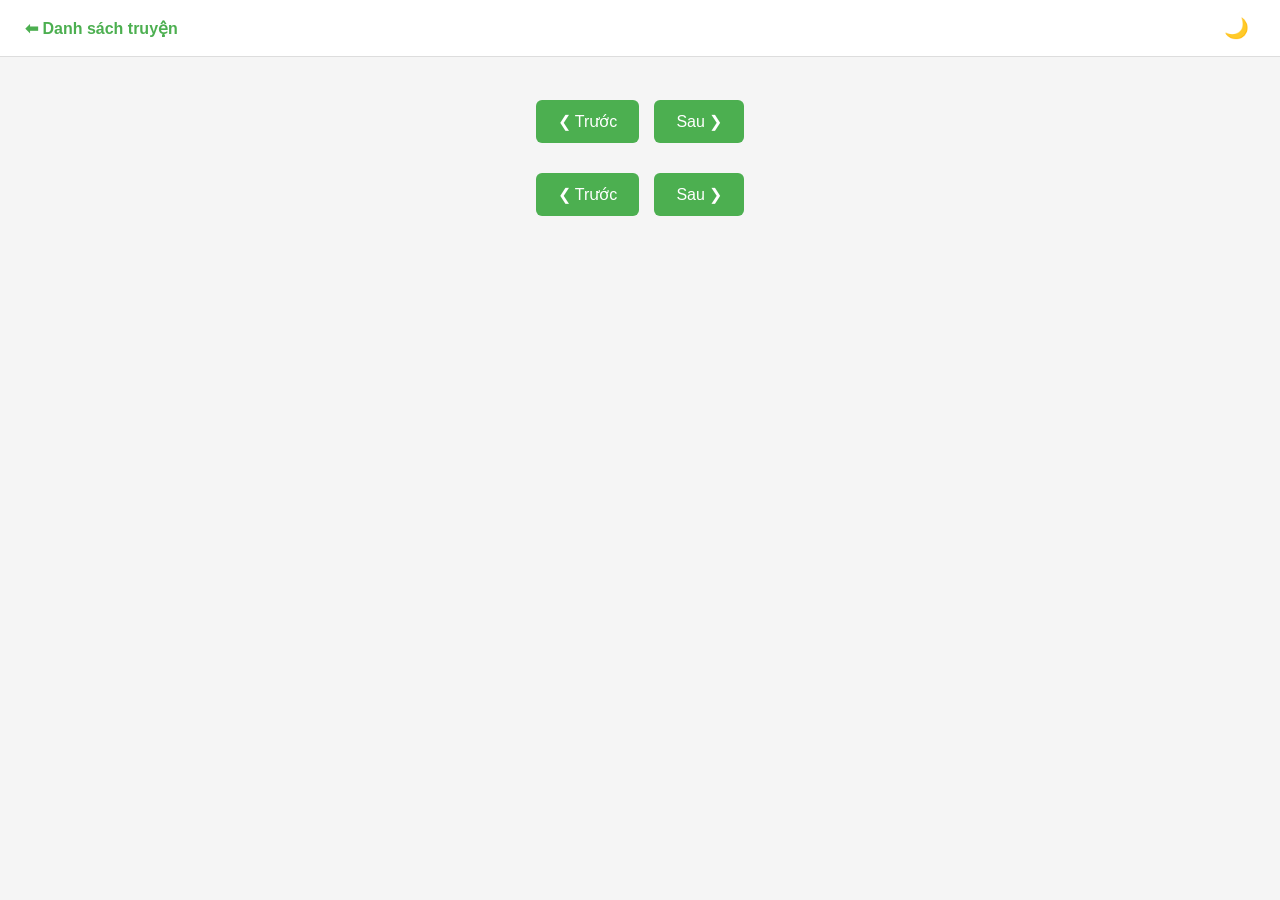
==== reader.html @ b58cd1bd "Add files via upload" ====
<!DOCTYPE html>
<html>

<head>
    <meta charset="UTF-8" />
    <meta name="viewport" content="width=device-width, initial-scale=1" />
    <title>Ổ Truyện Hay</title>
    <link rel="stylesheet" href="style.css" />
</head>

<body>

    <header>
        <a href="index.html">⬅ Danh sách truyện</a>
        <button onclick="toggleDark()">🌙</button>
    </header>

    <div class="container">

        <h2 id="title"></h2>
        <h3 id="chapterTitle"></h3>

        <div class="nav" style="margin-bottom: 20px;">
            <button id="prevBtn1" onclick="prevChapter()">❮ Trước</button>
            <button id="nextBtn1" onclick="nextChapter()">Sau ❯</button>
        </div>

        <div id="content" class="content"></div>

        <div class="nav">
            <button id="prevBtn2" onclick="prevChapter()">❮ Trước</button>
            <button id="nextBtn2" onclick="nextChapter()">Sau ❯</button>
        </div>

    </div>

    <script src="app.js"></script>
</body>

</html>
---- style.css ----
body{
    font-family: Arial, Helvetica, sans-serif;
    margin:0;
    background:#f5f5f5;
    color:#333;
}

header{
    display:flex;
    justify-content:space-between;
    align-items:center;
    padding:15px 25px;
    background:white;
    border-bottom:1px solid #ddd;
}

header a{
    text-decoration:none;
    color:#4CAF50;
    font-weight:bold;
}

header button{
    border:none;
    background:none;
    font-size:20px;
    cursor:pointer;
}

.container{
    max-width:800px;
    margin:auto;
    padding:20px;
}

/* tiêu đề */

#title{
    text-align:center;
    color:#5a8f00;
    font-size:28px;
    margin-bottom:10px;
}

#chapterTitle{
    text-align:center;
    color:#777;
    margin-bottom:20px;
}

/* nội dung */

.content{
    font-size:18px;
    line-height:1.8;
    margin-bottom:30px;
    white-space:pre-line;
}

/* navigation */

.nav{
    display:flex;
    justify-content:center;
    gap:15px;
}

.nav button{
    background:#4CAF50;
    color:white;
    border:none;
    padding:12px 22px;
    font-size:16px;
    border-radius:6px;
    cursor:pointer;
    transition:0.2s;
}

.nav button:hover{
    background:#3f9443;
}

.nav button:disabled{
    background:#b8d9b8;
    cursor:not-allowed;
}

/* dark mode */

.dark{
    background:#1e1e1e;
    color:#ddd;
}

.dark header{
    background:#2b2b2b;
    border-bottom:1px solid #444;
}

.dark .content{
    color:#ddd;
}
/* danh sách truyện */

#storyList{
    display:grid;
    grid-template-columns:repeat(2,1fr);
    gap:22px;
    padding:20px;
}

/* card truyện */

.story{
    position:relative;
    cursor:pointer;
    overflow:hidden;
    border-radius:4px;
}

/* ảnh */

.story img{
    width:100%;
    height:340px;   /* tăng chiều cao ảnh */
    object-fit:cover;
    display:block;
}

/* title */

.story-title{
    position:absolute;
    bottom:0;
    left:0;
    right:0;

    padding:12px 14px;

    color:white;
    font-size:17px;
    font-weight:bold;

    background:rgba(0,0,0,0.55); /* nền đen mờ */
}

/* hover nhẹ cho đẹp */

.story:hover img{
    transform:scale(1.03);
    transition:0.3s;
}

/* ===== ADMIN PAGE ===== */

.admin-container{
    max-width:800px;
    margin:auto;
    padding:25px;
}

/* mỗi dòng */

.admin-row{
    display:flex;
    flex-direction:column;
    margin-bottom:15px;
}

/* label */

.admin-row label{
    font-weight:bold;
    margin-bottom:5px;
}

/* input */

.admin-row input{
    padding:8px;
    border:1px solid #ccc;
    border-radius:4px;
}

/* textarea */

.admin-row textarea{
    height:200px;
    padding:10px;
    border:1px solid #ccc;
    border-radius:4px;
    resize:vertical;
}

/* nút */

.admin-container button{
    margin-right:10px;
    margin-top:10px;
    padding:8px 14px;
    border:none;
    background:#4CAF50;
    color:white;
    border-radius:4px;
    cursor:pointer;
}

.admin-container button:hover{
    background:#3f9443;
}
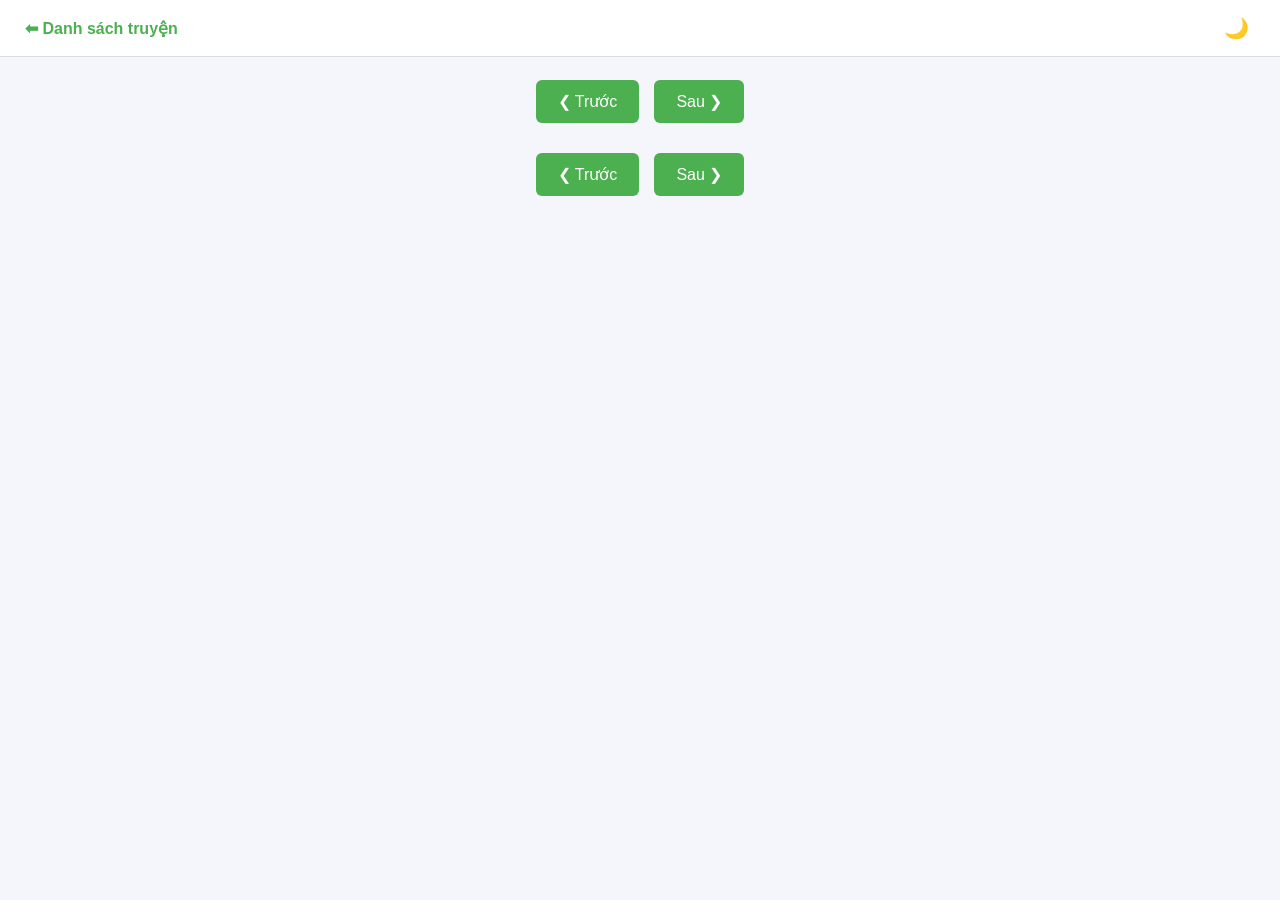
==== commit facad738: "update" ====
--- a/reader.html
+++ b/reader.html
@@ -15,7 +15,7 @@
         <button onclick="toggleDark()">🌙</button>
     </header>
 
-    <div class="container">
+    <div class="reader-container">
 
         <h2 id="title"></h2>
         <h3 id="chapterTitle"></h3>
--- a/style.css
+++ b/style.css
@@ -1,210 +1,231 @@
-body{
+body {
     font-family: Arial, Helvetica, sans-serif;
-    margin:0;
-    background:#f5f5f5;
-    color:#333;
-}
-
-header{
-    display:flex;
-    justify-content:space-between;
-    align-items:center;
-    padding:15px 25px;
-    background:white;
-    border-bottom:1px solid #ddd;
-}
-
-header a{
-    text-decoration:none;
-    color:#4CAF50;
-    font-weight:bold;
-}
-
-header button{
-    border:none;
-    background:none;
+    margin: 0;
+    background:#f4f6fb;
+    color: #333;
+}
+
+header {
+    display: flex;
+    justify-content: space-between;
+    align-items: center;
+    padding: 15px 25px;
+    background: white;
+    border-bottom: 1px solid #ddd;
+}
+
+header a {
+    text-decoration: none;
+    color: #4CAF50;
+    font-weight: bold;
+}
+
+header button {
+    border: none;
+    background: none;
+    font-size: 20px;
+    cursor: pointer;
+}
+
+.container {
+    max-width: 800px;
+    margin: auto;
+    padding: 20px;
+}
+
+/* tiêu đề */
+
+#title {
+    text-align: center;
+    color: #5a8f00;
+    font-size: 28px;
+    margin-bottom: 10px;
+}
+
+.admin-row input {
+    margin-bottom: 10px;
+}
+
+.reader-container #chapterTitle {
+    text-align: center;
+    color: #777;
+    margin-bottom: 20px;
+}
+
+/* nội dung */
+
+.content {
+    font-size: 18px;
+    line-height: 1.8;
+    margin-bottom: 30px;
+    white-space: pre-line;
+}
+
+/* navigation */
+
+.nav {
+    display: flex;
+    justify-content: center;
+    gap: 15px;
+}
+
+.nav button {
+    background: #4CAF50;
+    color: white;
+    border: none;
+    padding: 12px 22px;
+    font-size: 16px;
+    border-radius: 6px;
+    cursor: pointer;
+    transition: 0.2s;
+}
+
+.nav button:hover {
+    background: #3f9443;
+}
+
+.nav button:disabled {
+    background: #b8d9b8;
+    cursor: not-allowed;
+}
+
+/* dark mode */
+
+.dark {
+    background: #1e1e1e;
+    color: #ddd;
+}
+
+.dark header {
+    background: #2b2b2b;
+    border-bottom: 1px solid #444;
+}
+
+.dark .content {
+    color: #ddd;
+}
+
+/* danh sách truyện */
+
+#storyList {
+    display: flex;
+    flex-direction: column;
+    gap: 12px;
+    padding: 20px;
+}
+
+/* card truyện */
+
+.story {
+    display: flex;
+    align-items: center;
+    gap: 15px;
+
+    background: white;
+    padding: 12px;
+    border-radius: 6px;
+
+    cursor: pointer;
+    transition: 0.2s;
+}
+
+.story:hover {
+    background: #f0f0f0;
+}
+
+/* ảnh */
+
+.page-index .story img {
+    width: 50px;
+    height: 65px;
+    object-fit: cover;
+    border-radius: 4px;
+}
+
+/* title */
+
+.page-index .story-title {
+    font-size: 18px;
+    font-weight: bold;
+}
+
+/* hover nhẹ cho đẹp */
+
+.story:hover img {
+    transform: scale(1.03);
+    transition: 0.3s;
+}
+
+.page-index .story-desc {
+    font-size: 14px;
+    color: #666;
+    margin-top: 4px;
+}
+
+#pagination {
+    text-align: center;
+    margin: 25px;
+}
+
+#pagination button {
+
+    border: none;
+    background: #eee;
+    padding: 6px 10px;
+    margin: 2px;
+
+    border-radius: 4px;
+    cursor: pointer;
+}
+
+/* Chi tiet truyen */
+
+.section-title {
+    border-bottom: 2px solid #ddd;
+    padding-bottom: 6px;
+    margin-top: 30px;
+}
+
+.page-story .story-title {
+    text-align: center;
+    font-size: 32px;
+    font-weight: bold;
+    margin: 15px 0;
+}
+
+.page-story .cover-box {
+    text-align: center;
+}
+
+.page-story .cover-box img {
+    width:240px;
+    border-radius:8px;
+    box-shadow:0 6px 20px rgba(0,0,0,0.15);
+}
+
+.page-story .story-desc {
+    font-size: 24px;
+    line-height: 1.7;
+    margin: 25px 0;
+}
+
+.page-story .chapter {
+    padding:10px 14px;
+    border-bottom:1px solid #eee;
+    cursor:pointer;
     font-size:20px;
-    cursor:pointer;
-}
-
-.container{
-    max-width:800px;
-    margin:auto;
-    padding:20px;
-}
-
-/* tiêu đề */
-
-#title{
-    text-align:center;
-    color:#5a8f00;
-    font-size:28px;
-    margin-bottom:10px;
-}
-
-#chapterTitle{
-    text-align:center;
-    color:#777;
-    margin-bottom:20px;
-}
-
-/* nội dung */
-
-.content{
-    font-size:18px;
-    line-height:1.8;
-    margin-bottom:30px;
-    white-space:pre-line;
-}
-
-/* navigation */
-
-.nav{
-    display:flex;
-    justify-content:center;
-    gap:15px;
-}
-
-.nav button{
-    background:#4CAF50;
-    color:white;
-    border:none;
-    padding:12px 22px;
-    font-size:16px;
+    transition:0.2s;
+}
+
+.page-story .chapter:hover {
+    background:#eef3ff;
+    color:#2a5bd7;
+}
+
+.page-story #chapterList{
+    max-height:400px;
+    overflow-y:auto;
+    border:1px solid #e6e6e6;
     border-radius:6px;
-    cursor:pointer;
-    transition:0.2s;
-}
-
-.nav button:hover{
-    background:#3f9443;
-}
-
-.nav button:disabled{
-    background:#b8d9b8;
-    cursor:not-allowed;
-}
-
-/* dark mode */
-
-.dark{
-    background:#1e1e1e;
-    color:#ddd;
-}
-
-.dark header{
-    background:#2b2b2b;
-    border-bottom:1px solid #444;
-}
-
-.dark .content{
-    color:#ddd;
-}
-/* danh sách truyện */
-
-#storyList{
-    display:grid;
-    grid-template-columns:repeat(2,1fr);
-    gap:22px;
-    padding:20px;
-}
-
-/* card truyện */
-
-.story{
-    position:relative;
-    cursor:pointer;
-    overflow:hidden;
-    border-radius:4px;
-}
-
-/* ảnh */
-
-.story img{
-    width:100%;
-    height:340px;   /* tăng chiều cao ảnh */
-    object-fit:cover;
-    display:block;
-}
-
-/* title */
-
-.story-title{
-    position:absolute;
-    bottom:0;
-    left:0;
-    right:0;
-
-    padding:12px 14px;
-
-    color:white;
-    font-size:17px;
-    font-weight:bold;
-
-    background:rgba(0,0,0,0.55); /* nền đen mờ */
-}
-
-/* hover nhẹ cho đẹp */
-
-.story:hover img{
-    transform:scale(1.03);
-    transition:0.3s;
-}
-
-/* ===== ADMIN PAGE ===== */
-
-.admin-container{
-    max-width:800px;
-    margin:auto;
-    padding:25px;
-}
-
-/* mỗi dòng */
-
-.admin-row{
-    display:flex;
-    flex-direction:column;
-    margin-bottom:15px;
-}
-
-/* label */
-
-.admin-row label{
-    font-weight:bold;
-    margin-bottom:5px;
-}
-
-/* input */
-
-.admin-row input{
-    padding:8px;
-    border:1px solid #ccc;
-    border-radius:4px;
-}
-
-/* textarea */
-
-.admin-row textarea{
-    height:200px;
     padding:10px;
-    border:1px solid #ccc;
-    border-radius:4px;
-    resize:vertical;
-}
-
-/* nút */
-
-.admin-container button{
-    margin-right:10px;
-    margin-top:10px;
-    padding:8px 14px;
-    border:none;
-    background:#4CAF50;
-    color:white;
-    border-radius:4px;
-    cursor:pointer;
-}
-
-.admin-container button:hover{
-    background:#3f9443;
 }
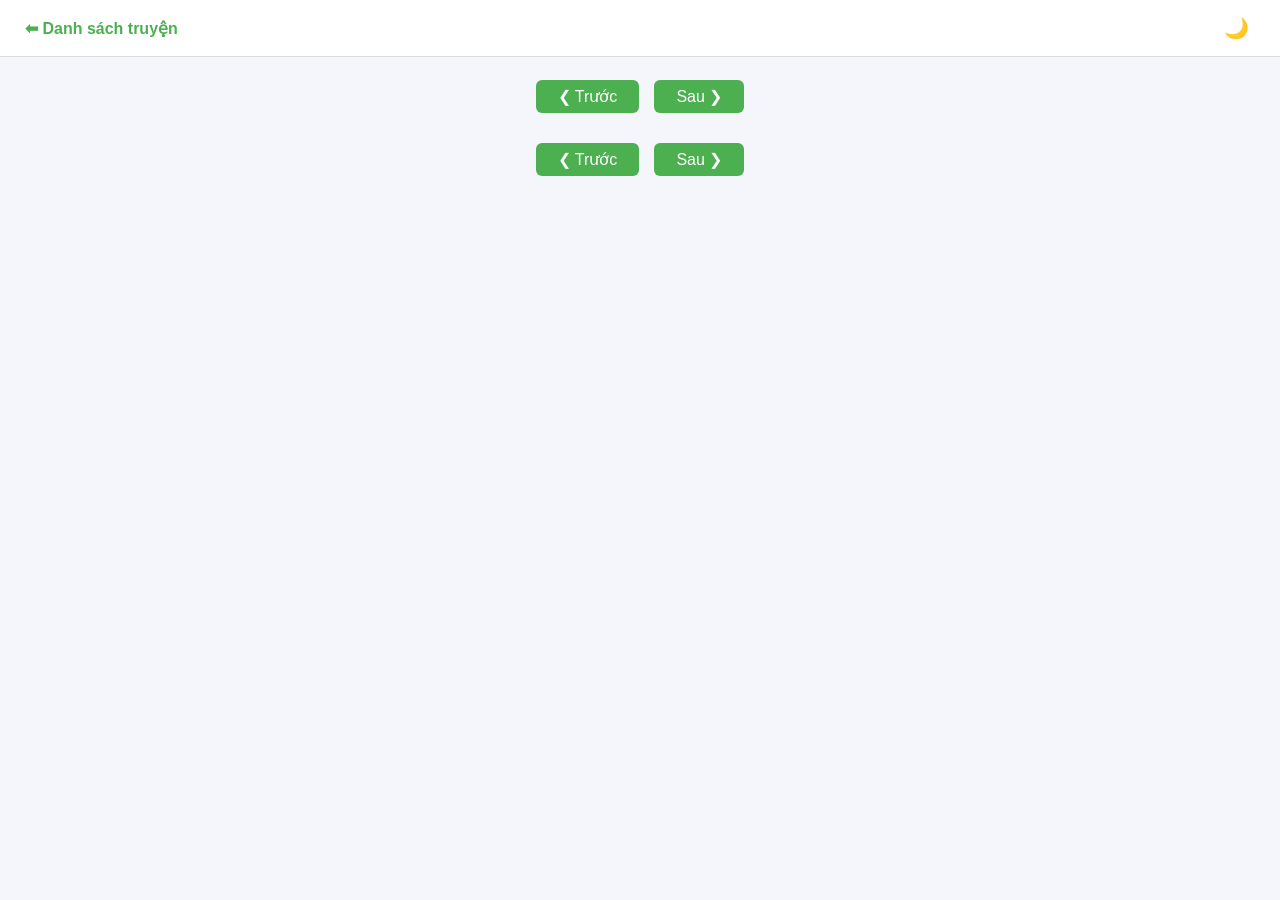
==== commit 4eed0937: "update icon" ====
--- a/reader.html
+++ b/reader.html
@@ -6,6 +6,7 @@
     <meta name="viewport" content="width=device-width, initial-scale=1" />
     <title>Ổ Truyện Hay</title>
     <link rel="stylesheet" href="style.css" />
+    <link rel="icon" href="icon.png" type="image/png">
 </head>
 
 <body>
--- a/style.css
+++ b/style.css
@@ -73,7 +73,7 @@
     background: #4CAF50;
     color: white;
     border: none;
-    padding: 12px 22px;
+    padding: 7px 22px;
     font-size: 16px;
     border-radius: 6px;
     cursor: pointer;
@@ -176,6 +176,11 @@
 
     border-radius: 4px;
     cursor: pointer;
+}
+
+/* Reader */
+.reader-container {
+    padding: 0 20px;
 }
 
 /* Chi tiet truyen */
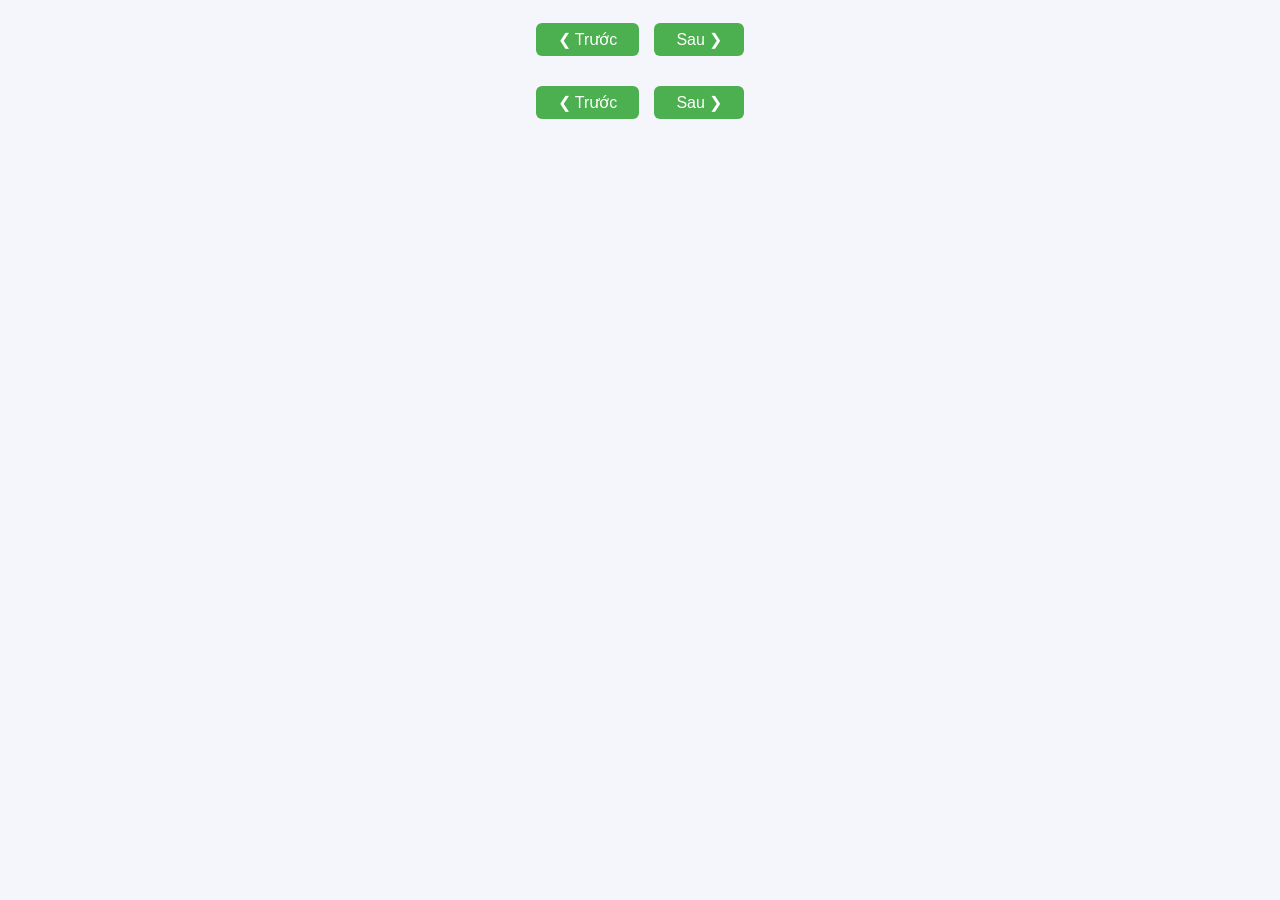
==== commit f19fa9d0: "update" ====
--- a/reader.html
+++ b/reader.html
@@ -10,11 +10,6 @@
 </head>
 
 <body>
-
-    <header>
-        <a href="index.html">⬅ Danh sách truyện</a>
-        <button onclick="toggleDark()">🌙</button>
-    </header>
 
     <div class="reader-container">
 
--- a/style.css
+++ b/style.css
@@ -3,6 +3,7 @@
     margin: 0;
     background:#f4f6fb;
     color: #333;
+    font-size: 20px !important;
 }
 
 header {
@@ -35,7 +36,7 @@
 
 /* tiêu đề */
 
-#title {
+#title, #storyTitle {
     text-align: center;
     color: #5a8f00;
     font-size: 28px;
@@ -55,7 +56,6 @@
 /* nội dung */
 
 .content {
-    font-size: 18px;
     line-height: 1.8;
     margin-bottom: 30px;
     white-space: pre-line;
@@ -136,7 +136,7 @@
 /* ảnh */
 
 .page-index .story img {
-    width: 50px;
+    width: 80px;
     height: 65px;
     object-fit: cover;
     border-radius: 4px;
@@ -180,10 +180,13 @@
 
 /* Reader */
 .reader-container {
-    padding: 0 20px;
+    padding: 0 20px 100px;
 }
 
 /* Chi tiet truyen */
+.story-container {
+    padding: 0 20px 100px;
+}
 
 .section-title {
     border-bottom: 2px solid #ddd;
@@ -191,45 +194,36 @@
     margin-top: 30px;
 }
 
-.page-story .story-title {
-    text-align: center;
-    font-size: 32px;
-    font-weight: bold;
-    margin: 15px 0;
-}
-
-.page-story .cover-box {
-    text-align: center;
-}
-
-.page-story .cover-box img {
-    width:240px;
+.story-container .cover-box {
+    text-align: center;
+}
+
+.story-container .cover-box img {
+    width:80%;
     border-radius:8px;
     box-shadow:0 6px 20px rgba(0,0,0,0.15);
 }
 
-.page-story .story-desc {
-    font-size: 24px;
+.story-container .story-desc {
     line-height: 1.7;
     margin: 25px 0;
 }
 
-.page-story .chapter {
+.story-container .chapter {
     padding:10px 14px;
     border-bottom:1px solid #eee;
     cursor:pointer;
-    font-size:20px;
     transition:0.2s;
-}
-
-.page-story .chapter:hover {
+    color: blue;
+    text-decoration: underline;
+}
+
+.story-container .chapter:hover {
     background:#eef3ff;
     color:#2a5bd7;
 }
 
-.page-story #chapterList{
-    max-height:400px;
-    overflow-y:auto;
+.pstory-container #chapterList{
     border:1px solid #e6e6e6;
     border-radius:6px;
     padding:10px;
